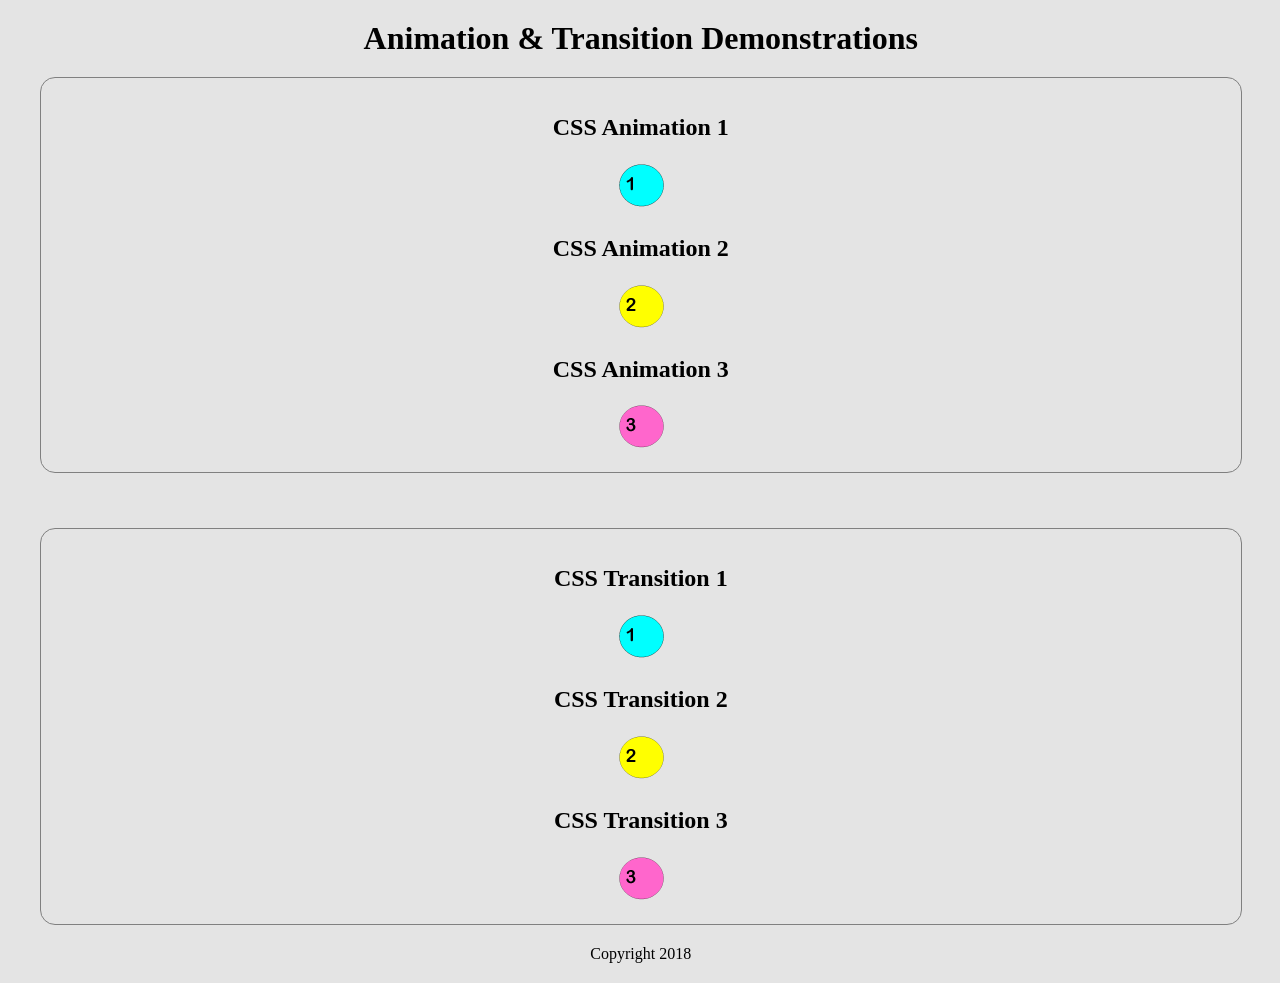
==== wk1.html @ b19ec09c "Add files via upload" ====
<!DOCTYPE html>
<html>
 
<head>
    <title>Week 1 Lab</title>
    <style></style>
</head>
 
<body>
    <h1>Animation & Transition Demonstrations</h1>
    <div id="container">
        <div class="animations">
              <div>
                   <h2>CSS Animation 1</h2>
                   <img id="a1" src="images/a1.png" alt="animated image">
               </div>
               <div>
                   <h2>CSS Animation 2</h2>
                  <img id="a2" src="images/a2.png" alt="animated image">
               </div>
               <div>
                   <h2>CSS Animation 3</h2>
                   <img id="a3" src="images/a3.png" alt="animated image">
               </div>      
        </div>
        <div class="separator"></div>
        <div class="transitions">
             <div>
                    <h2>CSS Transition 1</h2>
                    <img id="t1" src="images/a1.png" alt="transitioned image">
                </div>
                <div >
                    <h2>CSS Transition 2</h2>
                    <img id="t2" src="images/a2.png" alt="transitioned image">
                </div>
                <div >
                    <h2>CSS Transition 3</h2>
                    <img id="t3" src="images/a3.png" alt="transitioned image">
                </div>
        </div>
 
    </div>
    <footer>Copyright 2018</footer>
</body>
 
</html>
<style>
          body {
            background-color: #e4e4e4;
            padding: 0;
            margin: 0;
        }
        #container, h1, footer {
            margin: 20px;
            width: 97%;
            background-color: ;
            text-align: center;
        }
        .animations {
            margin: 20px;
            padding: 16px;
            border: 1px solid gray;
            border-radius: 15px;
        }
        .separator {
            height: 15px;
        }
        .transitions {
            margin: 20px;
            padding: 16px;
            border: 1px solid gray;
            border-radius: 15px;
        }
        img{
            width: 50px;
        }
        #a1 { animation: move1 5s 3; }
        @keyframes move1 {
            0% { transform: translateX(0px);   }
            50% { transform: translateX(300px);   }
            100% { transform: translateX(0px);   }
        }        
        #a2 { animation: move2 5s 5; }
        @keyframes move2 {
            0% {transform: translateX(0px) rotate(0deg);}
            50% {transform: translateX(500px) rotate(360deg);}
            100% {transform: translateX(0px) rotate(0deg);}
        }
        #a3 {animation: move3 10s 5;}
        @keyframes move3 {
            0% {transform: translateX(0px) rotate(0deg);}
            25% {transform: translateX(500px) rotate(360deg);}
            50% {transform: translateX(0px)  rotate(0deg);}
            75% {transform: translateX(-500px)  rotate(-360deg);}
            100% {transform: translateX(0px) rotate(0deg);}
                }
        #t1 { transition: transform 1s; }
            #t1:hover {
                cursor: pointer;
                transform: rotateX(145deg);
            }        
            #t2 { transition: transform 1s; }
            #t2:hover {
                cursor: pointer;
               transform: rotateZ(225deg) scale(.8);
            }
            #t3 {
                transition: transform 0.5s; 
            }
            #t3:hover {
                cursor: pointer;
               transform: rotateY(145deg) scale(1.1);
            }
    </style>
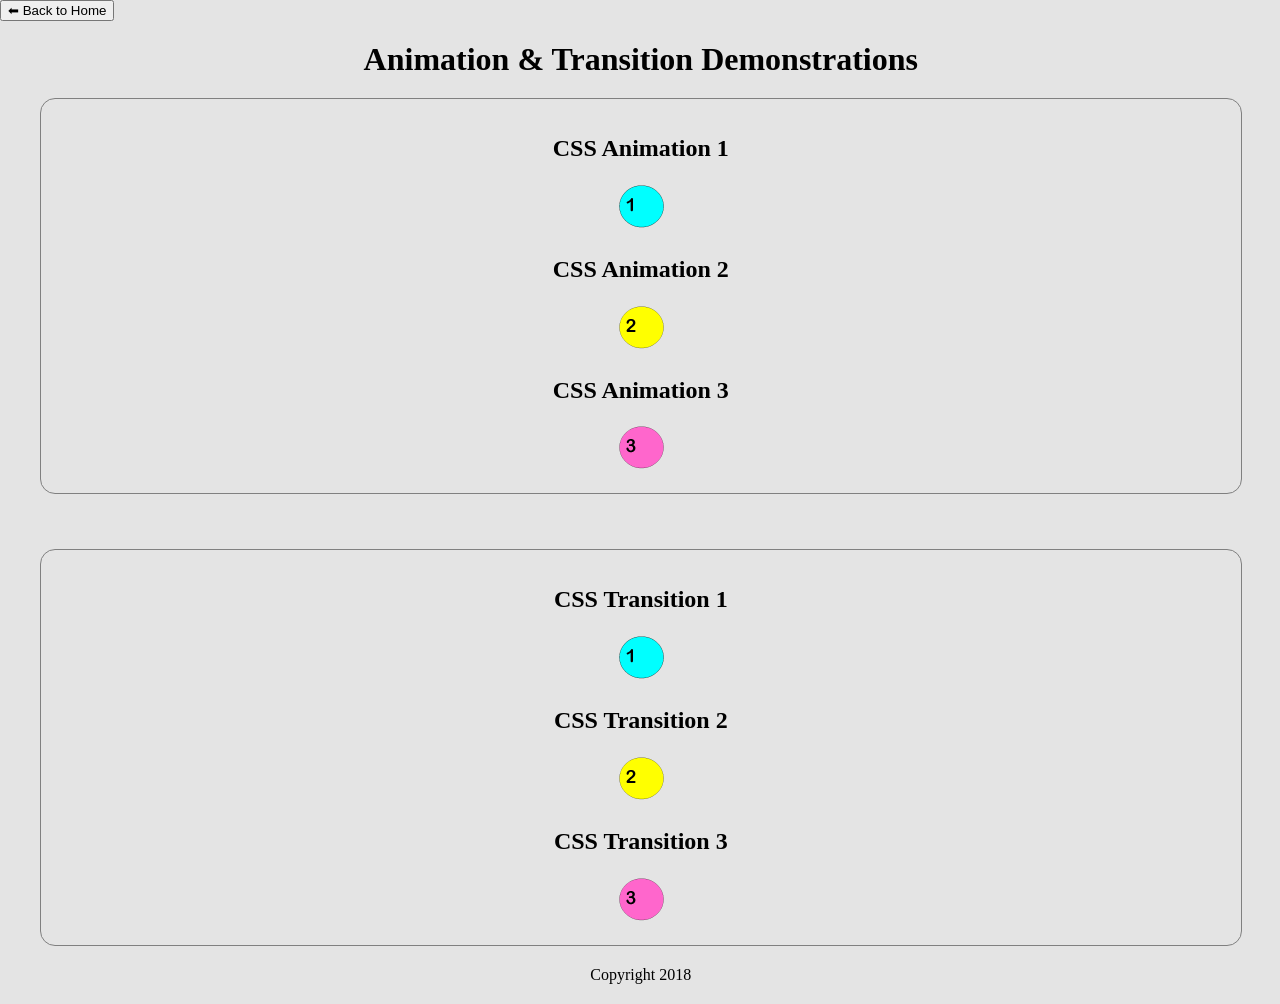
==== commit 047cd4ec: "Add back button to wk1.html Added a back button to navigate to the home page." ====
--- a/wk1.html
+++ b/wk1.html
@@ -7,6 +7,9 @@
 </head>
  
 <body>
+ <button onclick="window.location.href='index.html'">
+    ⬅ Back to Home
+</button>
     <h1>Animation & Transition Demonstrations</h1>
     <div id="container">
         <div class="animations">
@@ -111,4 +114,5 @@
                 cursor: pointer;
                transform: rotateY(145deg) scale(1.1);
             }
-    </style>+    </style>
+
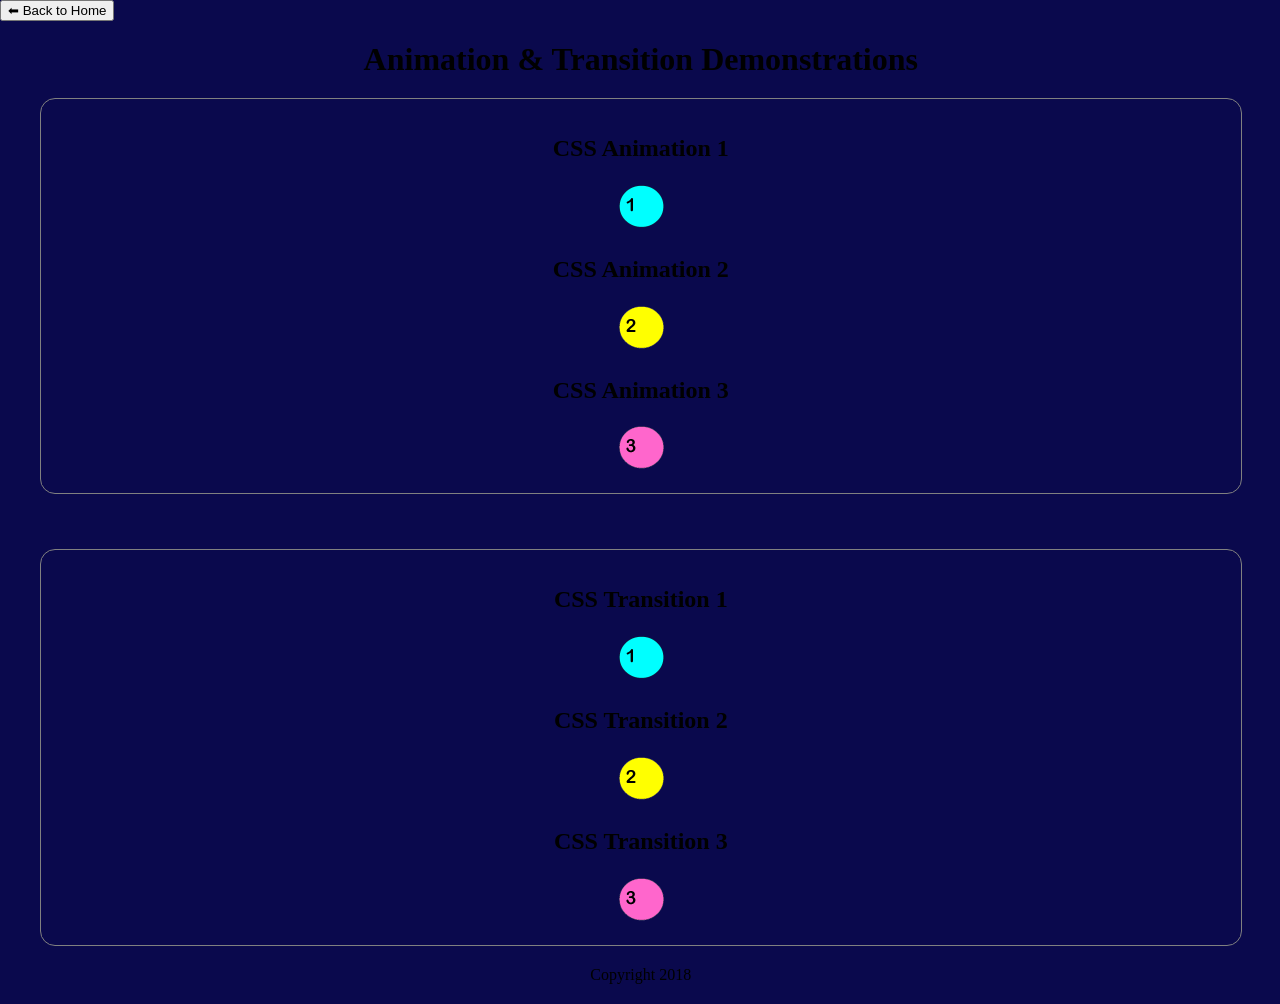
==== commit 5ae5e914: "Change background color and improve styles Updated background color and formatting styles." ====
--- a/wk1.html
+++ b/wk1.html
@@ -49,7 +49,7 @@
 </html>
 <style>
           body {
-            background-color: #e4e4e4;
+            background-color: #0a094d;
             padding: 0;
             margin: 0;
         }
@@ -116,3 +116,4 @@
             }
     </style>
 
+
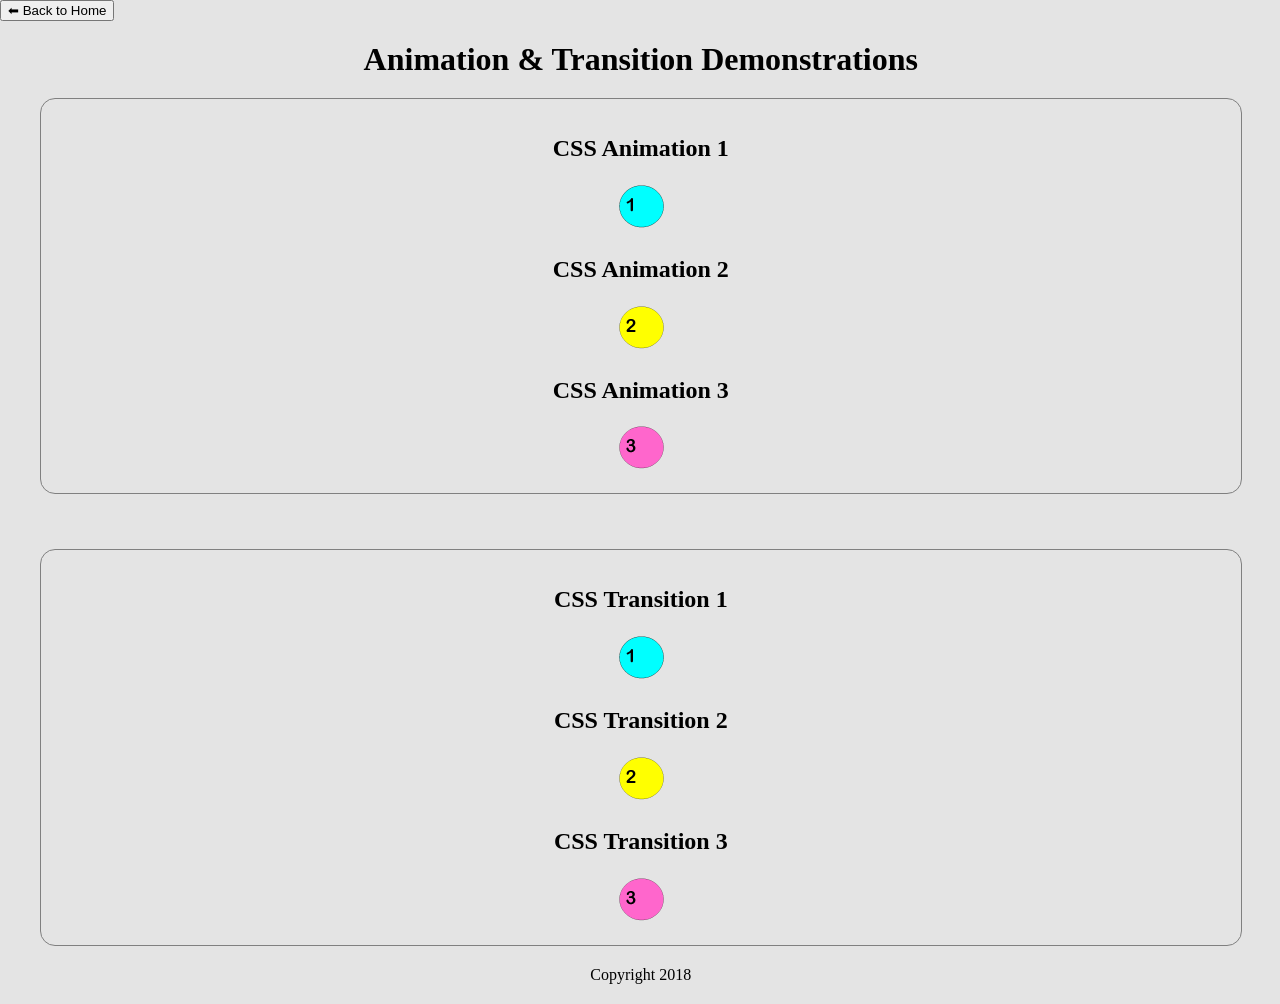
==== commit 618a7eae: "Modify wk1.html for improved styling and structure Updated background color and cleaned up HTML stru" ====
--- a/wk1.html
+++ b/wk1.html
@@ -49,7 +49,7 @@
 </html>
 <style>
           body {
-            background-color: #0a094d;
+            background-color: #e4e4e4;
             padding: 0;
             margin: 0;
         }
@@ -117,3 +117,4 @@
     </style>
 
 
+
